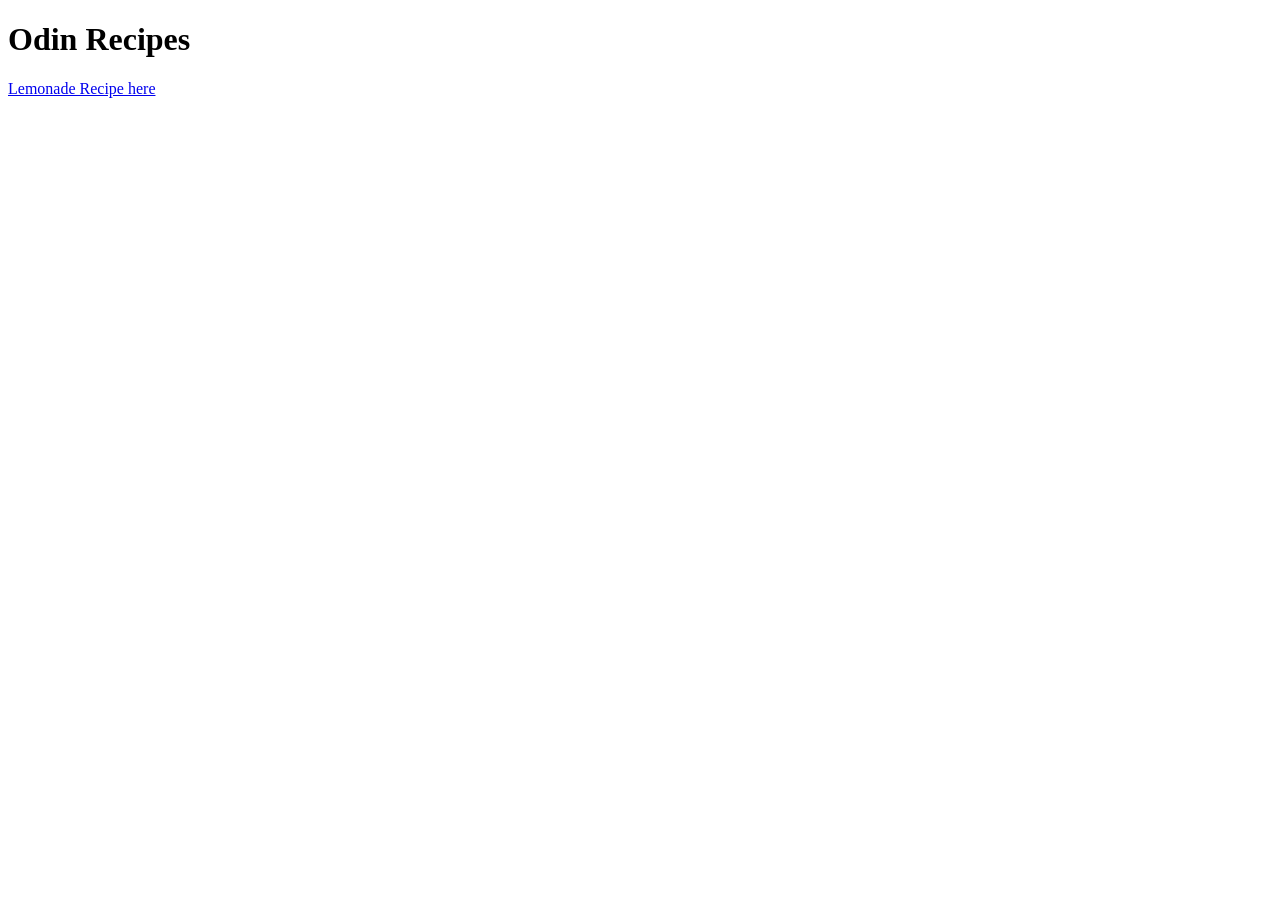
==== home/index.html @ 9866c18a "Features: Add direcotry explicitly for images. Create HTML for the index.html. Add a recipe html int" ====
<!DOCTYPE html>
<html lang="en">
  <head>
    <meta charset="UTF-8" />
    <meta name="viewport" content="width=device-width, initial-scale=1.0" />
    <title>Document</title>
  </head>
  <body>
    <h1>Odin Recipes</h1>
    <a href="../recipes/lemonade.html">Lemonade Recipe here</a>
  </body>
</html>
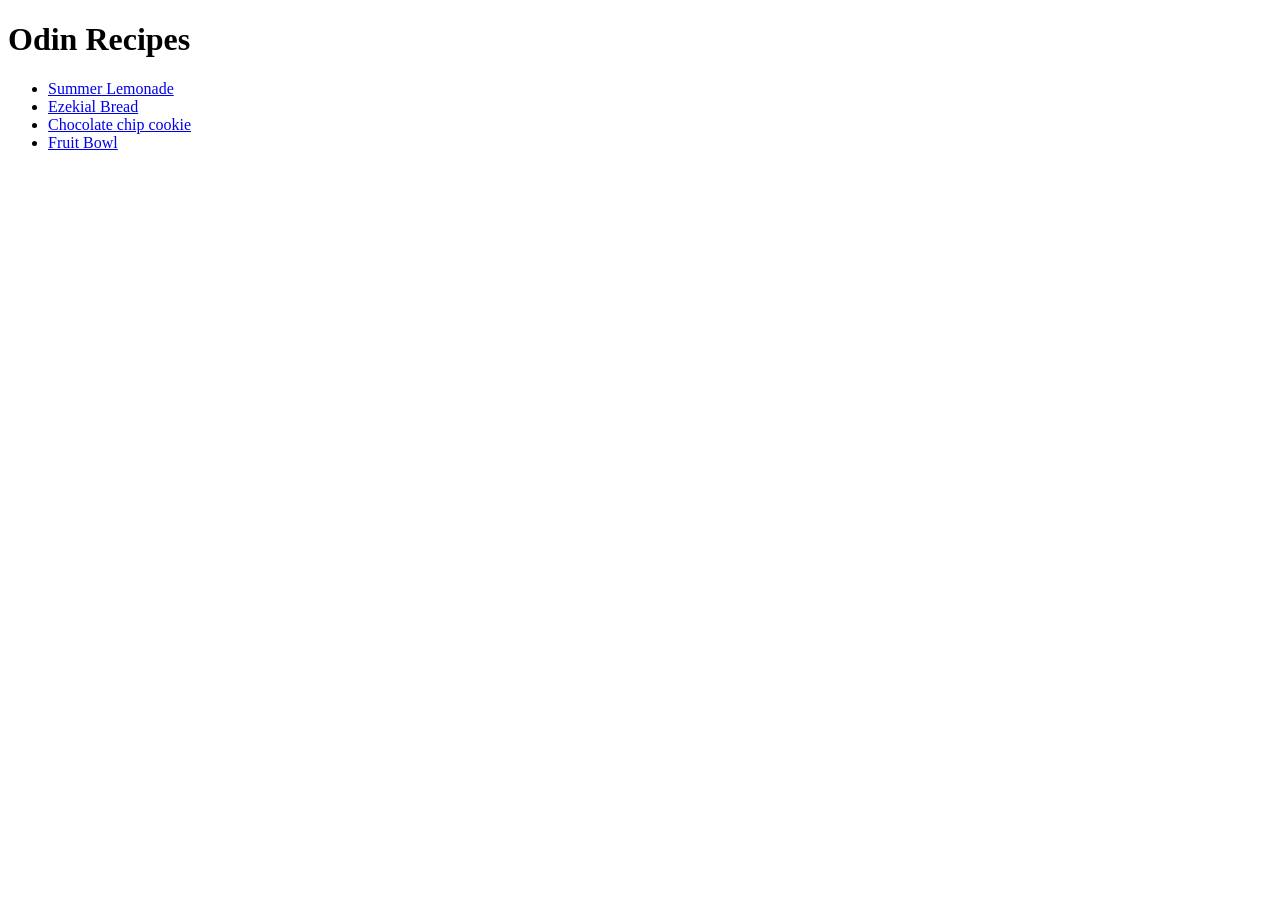
==== commit cde998ce: "Features: Add more images into the image directory and create html files associated with their recip" ====
--- a/home/index.html
+++ b/home/index.html
@@ -7,6 +7,11 @@
   </head>
   <body>
     <h1>Odin Recipes</h1>
-    <a href="../recipes/lemonade.html">Lemonade Recipe here</a>
+    <ul>
+      <li><a href="../recipes/lemonade.html">Summer Lemonade</a></li>
+      <li><a href="../recipes/Ezekielbread.html">Ezekial Bread</a></li>
+      <li><a href="../recipes/cookies.html">Chocolate chip cookie</a></li>
+      <li><a href="../recipes/fruitbowl.html">Fruit Bowl</a></li>
+    </ul>
   </body>
 </html>
